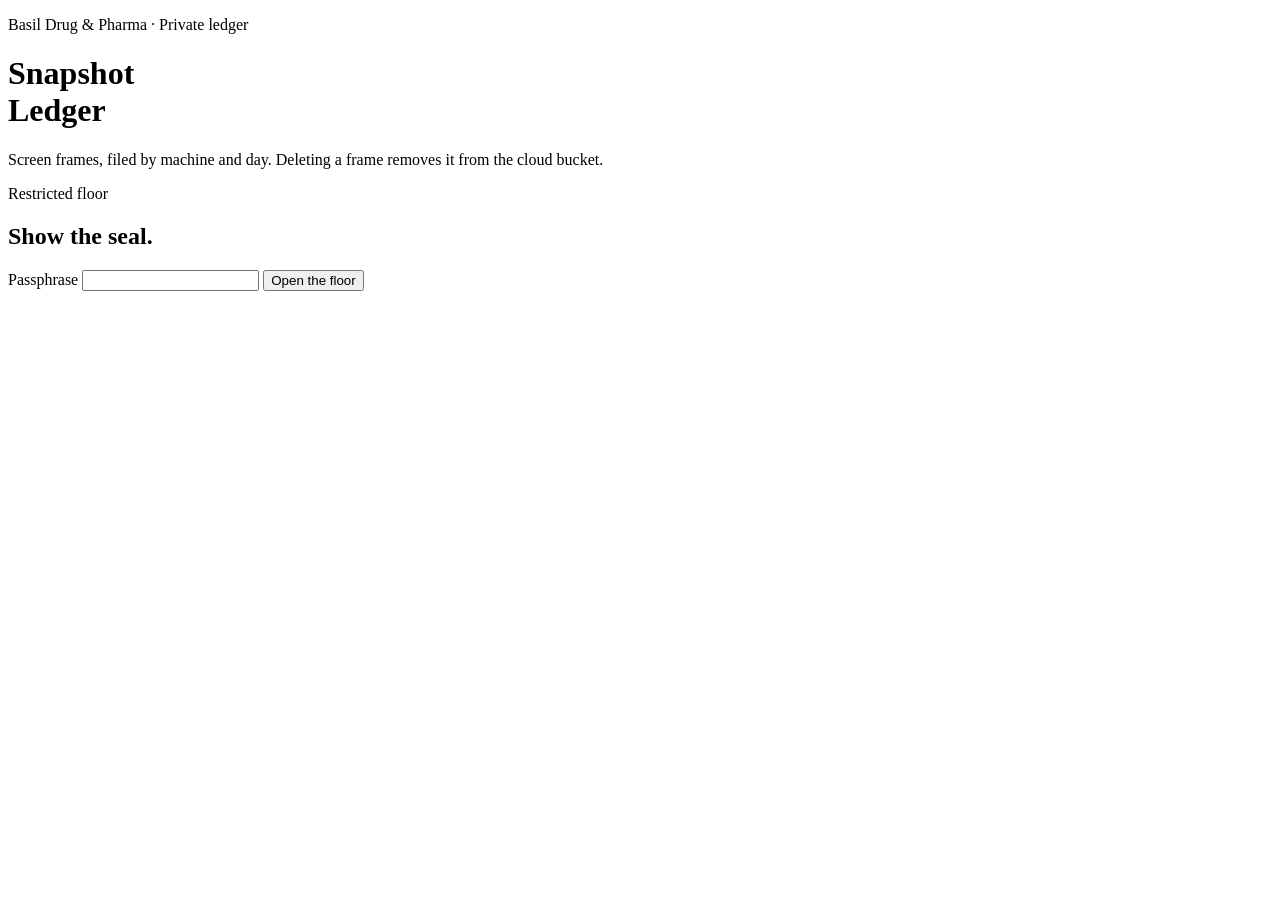
==== src/SecureDeviceControl.SnapshotPortal/wwwroot/index.html @ 9335cde3 "Add a password-gated snapshot ledger and keep admin cloud keys off endpoint builds. Co-authored-by: " ====
<!DOCTYPE html>
<html lang="en">
<head>
  <meta charset="utf-8">
  <meta name="viewport" content="width=device-width, initial-scale=1">
  <meta name="referrer" content="no-referrer">
  <title>Snapshot Ledger</title>
  <link rel="stylesheet" href="/portal.css">
</head>
<body>
  <header class="mast">
    <p class="eyebrow">Basil Drug &amp; Pharma · Private ledger</p>
    <div class="mast-row">
      <h1>Snapshot<br>Ledger</h1>
      <div class="mast-meta">
        <p>Screen frames, filed by machine and day. Deleting a frame removes it from the cloud bucket.</p>
        <button id="logout" class="stamp" type="button" hidden>Lock ledger</button>
      </div>
    </div>
  </header>

  <main id="gate" class="gate">
    <section class="gate-card">
      <p class="eyebrow">Restricted floor</p>
      <h2>Show the seal.</h2>
      <form id="login-form" method="post" action="/api/login" autocomplete="off">
        <label for="password">Passphrase</label>
        <input id="password" name="password" type="password" autocomplete="current-password" spellcheck="false" maxlength="128" required>
        <button class="stamp" type="submit">Open the floor</button>
        <p id="login-error" class="error" role="alert"></p>
      </form>
    </section>
  </main>

  <main id="floor" class="floor" hidden>
    <aside class="index" aria-label="Machines">
      <p class="eyebrow">Machines</p>
      <div id="device-index"></div>
    </aside>
    <section class="sheets">
      <div class="toolbar">
        <label class="search">
          <span>Find a machine</span>
          <input id="filter" type="search" autocomplete="off" placeholder="Type a machine name">
        </label>
        <p id="status" class="status">Loading the bucket…</p>
      </div>
      <div id="days"></div>
    </section>
  </main>

  <dialog id="viewer">
    <form method="dialog" class="viewer-bar">
      <div>
        <p id="viewer-device" class="eyebrow"></p>
        <h3 id="viewer-time"></h3>
      </div>
      <div class="viewer-actions">
        <button id="delete-shot" class="stamp danger" type="button" value="delete">Delete from cloud</button>
        <button class="stamp ghost" type="submit" value="close">Close</button>
      </div>
    </form>
    <img id="viewer-image" alt="">
  </dialog>

  <script src="/portal.js"></script>
</body>
</html>
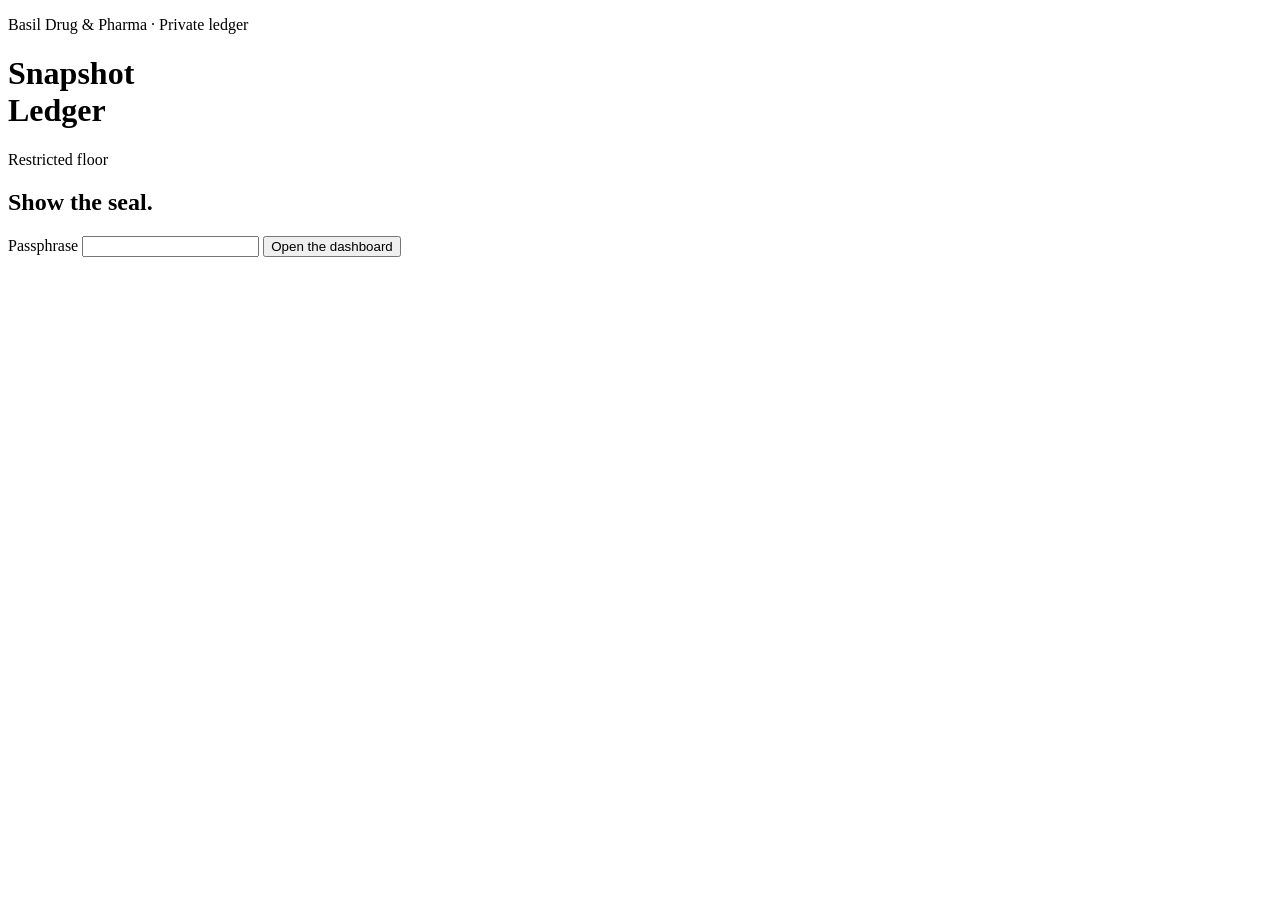
==== commit 6e65b8c3: "Open a separate dashboard after sign-in, with a PC menu and date filter. Co-authored-by: Cursor <cur" ====
--- a/src/SecureDeviceControl.SnapshotPortal/wwwroot/index.html
+++ b/src/SecureDeviceControl.SnapshotPortal/wwwroot/index.html
@@ -10,59 +10,22 @@
 <body>
   <header class="mast">
     <p class="eyebrow">Basil Drug &amp; Pharma · Private ledger</p>
-    <div class="mast-row">
-      <h1>Snapshot<br>Ledger</h1>
-      <div class="mast-meta">
-        <p>Screen frames, filed by machine and day. Deleting a frame removes it from the cloud bucket.</p>
-        <button id="logout" class="stamp" type="button" hidden>Lock ledger</button>
-      </div>
-    </div>
+    <h1>Snapshot<br>Ledger</h1>
   </header>
 
-  <main id="gate" class="gate">
+  <main class="gate">
     <section class="gate-card">
       <p class="eyebrow">Restricted floor</p>
       <h2>Show the seal.</h2>
       <form id="login-form" method="post" action="/api/login" autocomplete="off">
         <label for="password">Passphrase</label>
         <input id="password" name="password" type="password" autocomplete="current-password" spellcheck="false" maxlength="128" required>
-        <button class="stamp" type="submit">Open the floor</button>
+        <button class="stamp" type="submit">Open the dashboard</button>
         <p id="login-error" class="error" role="alert"></p>
       </form>
     </section>
   </main>
 
-  <main id="floor" class="floor" hidden>
-    <aside class="index" aria-label="Machines">
-      <p class="eyebrow">Machines</p>
-      <div id="device-index"></div>
-    </aside>
-    <section class="sheets">
-      <div class="toolbar">
-        <label class="search">
-          <span>Find a machine</span>
-          <input id="filter" type="search" autocomplete="off" placeholder="Type a machine name">
-        </label>
-        <p id="status" class="status">Loading the bucket…</p>
-      </div>
-      <div id="days"></div>
-    </section>
-  </main>
-
-  <dialog id="viewer">
-    <form method="dialog" class="viewer-bar">
-      <div>
-        <p id="viewer-device" class="eyebrow"></p>
-        <h3 id="viewer-time"></h3>
-      </div>
-      <div class="viewer-actions">
-        <button id="delete-shot" class="stamp danger" type="button" value="delete">Delete from cloud</button>
-        <button class="stamp ghost" type="submit" value="close">Close</button>
-      </div>
-    </form>
-    <img id="viewer-image" alt="">
-  </dialog>
-
-  <script src="/portal.js"></script>
+  <script src="/login.js"></script>
 </body>
 </html>
